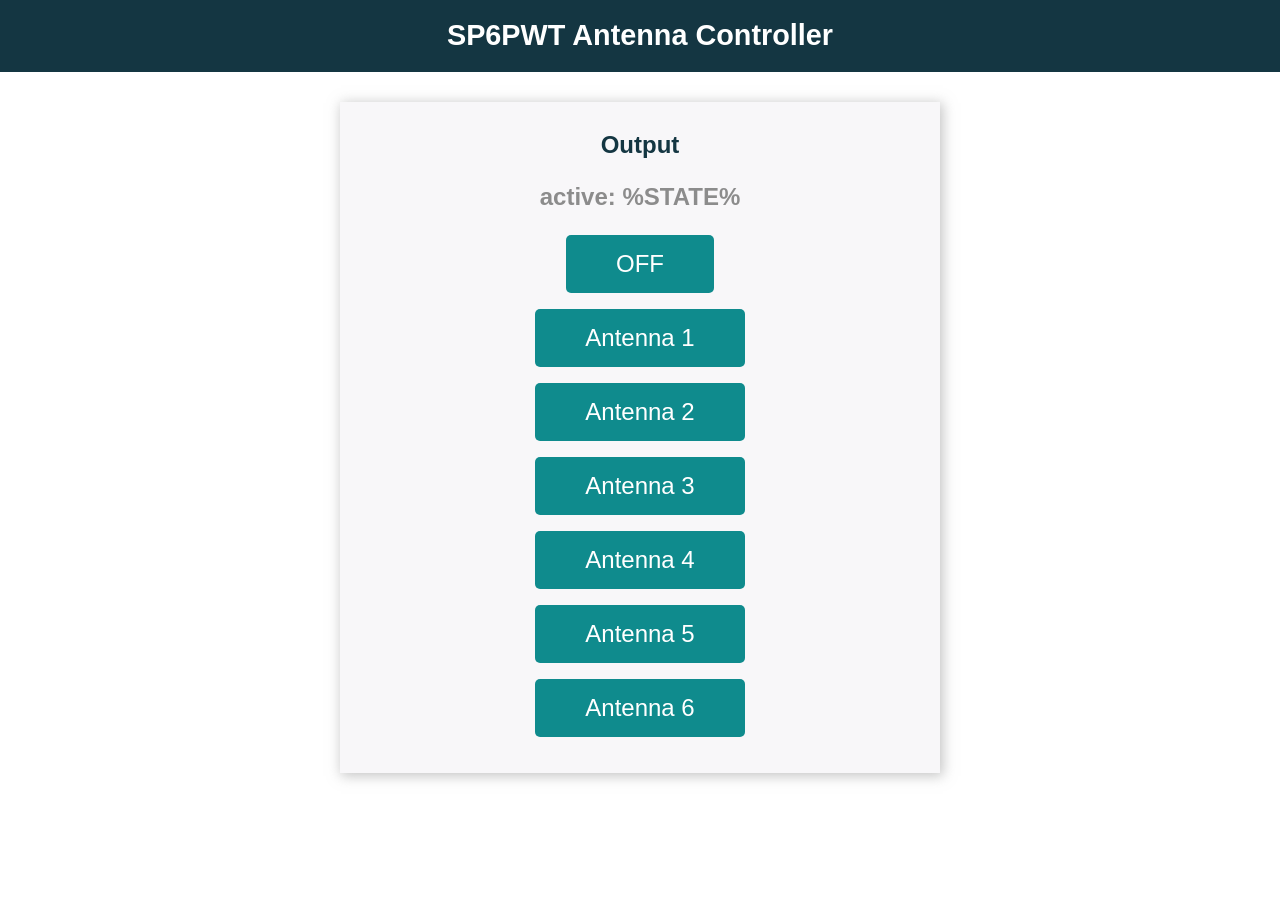
==== data/index.html @ 24edc4e6 "Web interface and Wifi Manager" ====
<!DOCTYPE HTML>
<html>
<head>
  <title>ESP Web Server</title>
  <meta name="viewport" content="width=device-width, initial-scale=1">
  <link rel="icon" href="data:,">
  <link rel="stylesheet" type="text/css" href="style.css">
<title>ESP Web Server</title>
<meta name="viewport" content="width=device-width, initial-scale=1">
<link rel="icon" href="data:,">
</head>
<body>
  <div class="topnav">
    <h1>SP6PWT Antenna Controller</h1>
  </div>
  <div class="content">
    <div class="card">
      <h2>Output</h2>
      <p class="state">active: <span id="state">%STATE%</span></p>
      <p><button onClick ="setAntenna(this)" id="button0" class="button">OFF</button></p>
      <p><button onClick ="setAntenna(this)" id="button1" class="button">Antenna 1</button></p>
      <p><button onClick ="setAntenna(this)" id="button2" class="button">Antenna 2</button></p>
      <p><button onClick ="setAntenna(this)" id="button3" class="button">Antenna 3</button></p>
      <p><button onClick ="setAntenna(this)" id="button4" class="button">Antenna 4</button></p>
      <p><button onClick ="setAntenna(this)" id="button5" class="button">Antenna 5</button></p>
      <p><button onClick ="setAntenna(this)" id="button6" class="button">Antenna 6</button></p>
    </div>
  </div>
<script>
  var gateway = `ws://${window.location.hostname}/ws`;
  var websocket;
  window.addEventListener('load', onLoad);
  function initWebSocket() {
    console.log('Trying to open a WebSocket connection...');
    websocket = new WebSocket(gateway);
    websocket.onopen    = onOpen;
    websocket.onclose   = onClose;
    websocket.onmessage = onMessage;
  }
  function onOpen(event) {
    console.log('Connection opened');
    getAntenna();
  }
  function onClose(event) {
    console.log('Connection closed');
    setTimeout(initWebSocket, 2000);
  }
  function onMessage(event) {
    console.log("onMessage: "+event.data);
    var buttonNumber;
    buttonNumber = event.data;
    document.getElementById('state').innerHTML = buttonNumber;
    updateColor(buttonNumber);
  }
  function onLoad(event) {
    initWebSocket();
  }

  function getAntenna(){
    websocket.send('getCurrentAntenna');
  }
  function updateColor(buttonNumber){
    for (var i = 0; i < 7; i++){
        if(i != buttonNumber)
        {
            document.getElementById("button"+i).style.backgroundColor = "#0f8b8d";
        }
        else
        {
            document.getElementById("button"+i).style.backgroundColor = "red";
        }
    }
  }
  function setAntenna(element){
    var buttonNumber = element.id.charAt(element.id.length-1);
    websocket.send(buttonNumber);
    updateColor(buttonNumber);
    console.log(buttonNumber);
    
    //document.getElementById('state').innerHTML = "Antenna "+buttonNumber;
  }
</script>
</body>
</html>
---- data/style.css ----
html {
    font-family: Arial, Helvetica, sans-serif;
    text-align: center;
}
h1 {
    font-size: 1.8rem;
    color: white;
}
h2{
    font-size: 1.5rem;
    font-weight: bold;
    color: #143642;
}
.topnav {
    overflow: hidden;
    background-color: #143642;
}
body {
    margin: 0;
}
.content {
    padding: 30px;
    max-width: 600px;
    margin: 0 auto;
}
.card {
    background-color: #F8F7F9;;
    box-shadow: 2px 2px 12px 1px rgba(140,140,140,.5);
    padding-top:10px;
    padding-bottom:20px;
}
.button {
    padding: 15px 50px;
    font-size: 24px;
    text-align: center;
    outline: none;
    color: #fff;
    background-color: #0f8b8d;
    border: none;
    border-radius: 5px;
    -webkit-touch-callout: none;
    -webkit-user-select: none;
    -khtml-user-select: none;
    -moz-user-select: none;
    -ms-user-select: none;
    user-select: none;
    -webkit-tap-highlight-color: rgba(0,0,0,0);
}
   /*.button:hover {background-color: #0f8b8d}*/
.button:active {
     background-color: #0f8b8d;
     box-shadow: 2 2px #CDCDCD;
     transform: translateY(2px);
}
.state {
     font-size: 1.5rem;
     color:#8c8c8c;
     font-weight: bold;
}
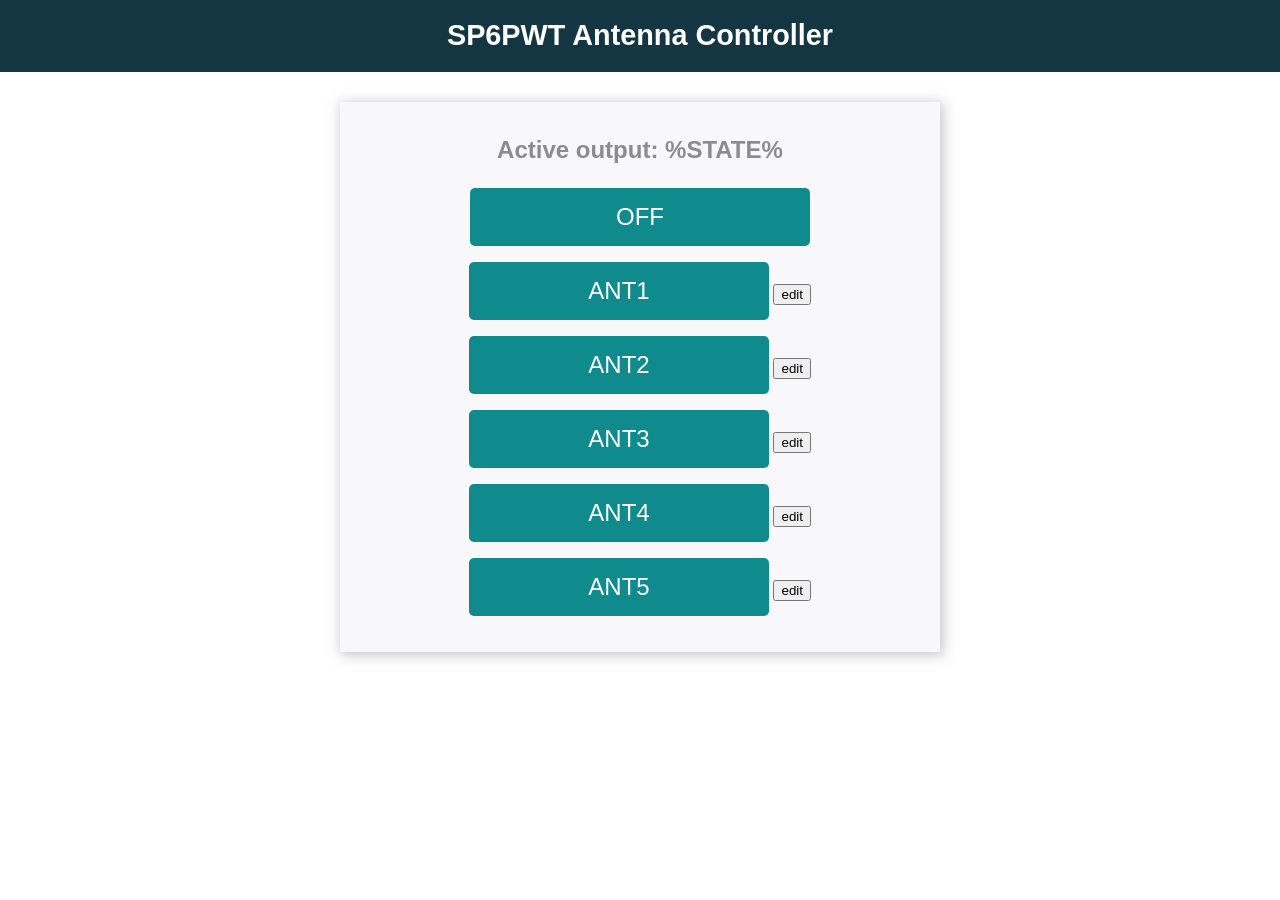
==== commit 81cb107b: "Antennas names are loading from config.txt. Prompt for name change created. TODO: Modify websocket c" ====
--- a/data/index.html
+++ b/data/index.html
@@ -15,15 +15,13 @@
   </div>
   <div class="content">
     <div class="card">
-      <h2>Output</h2>
-      <p class="state">active: <span id="state">%STATE%</span></p>
-      <p><button onClick ="setAntenna(this)" id="button0" class="button">OFF</button></p>
-      <p><button onClick ="setAntenna(this)" id="button1" class="button">Antenna 1</button></p>
-      <p><button onClick ="setAntenna(this)" id="button2" class="button">Antenna 2</button></p>
-      <p><button onClick ="setAntenna(this)" id="button3" class="button">Antenna 3</button></p>
-      <p><button onClick ="setAntenna(this)" id="button4" class="button">Antenna 4</button></p>
-      <p><button onClick ="setAntenna(this)" id="button5" class="button">Antenna 5</button></p>
-      <p><button onClick ="setAntenna(this)" id="button6" class="button">Antenna 6</button></p>
+      <p class="state">Active output: <span id="state">%STATE%</span></p>
+      <p><button onClick ="setAntenna(this)" id="button0" class="button-ant button-off">OFF</button></p>
+      <p><button onClick ="setAntenna(this)" id="button1" class="button-ant">ANT1</button> <button onclick="edit(this)" id="edit1" class="button">edit</button></p>
+      <p><button onClick ="setAntenna(this)" id="button2" class="button-ant">ANT2</button> <button onclick="edit(this)" id="edit2" class="button">edit</button></p>
+      <p><button onClick ="setAntenna(this)" id="button3" class="button-ant">ANT3</button> <button onclick="edit(this)" id="edit3" class="button">edit</button></p>
+      <p><button onClick ="setAntenna(this)" id="button4" class="button-ant">ANT4</button> <button onclick="edit(this)" id="edit4" class="button">edit</button></p>
+      <p><button onClick ="setAntenna(this)" id="button5" class="button-ant">ANT5</button> <button onclick="edit(this)" id="edit5" class="button">edit</button></p>
     </div>
   </div>
 <script>
@@ -39,7 +37,8 @@
   }
   function onOpen(event) {
     console.log('Connection opened');
-    getAntenna();
+    websocket.send('getNames');
+    websocket.send('getCurrentAntenna');
   }
   function onClose(event) {
     console.log('Connection closed');
@@ -47,20 +46,27 @@
   }
   function onMessage(event) {
     console.log("onMessage: "+event.data);
-    var buttonNumber;
-    buttonNumber = event.data;
-    document.getElementById('state').innerHTML = buttonNumber;
-    updateColor(buttonNumber);
+    let jsonData = JSON.parse(event.data);
+    if (jsonData.hasOwnProperty("ant")) { 
+      var buttonNumber;
+      buttonNumber = jsonData.ant;
+      document.getElementById('state').innerHTML = buttonNumber;
+      updateColor(buttonNumber);
+    }
+    else {
+      let buttons = document.getElementsByClassName("button-ant");
+      for (let i = 1; i < buttons.length; i++) {
+        let button = buttons[i];
+        button.innerHTML = jsonData[i-1];
+      }
+    }
   }
   function onLoad(event) {
     initWebSocket();
   }
 
-  function getAntenna(){
-    websocket.send('getCurrentAntenna');
-  }
   function updateColor(buttonNumber){
-    for (var i = 0; i < 7; i++){
+    for (var i = 0; i < 6; i++){
         if(i != buttonNumber)
         {
             document.getElementById("button"+i).style.backgroundColor = "#0f8b8d";
@@ -75,9 +81,24 @@
     var buttonNumber = element.id.charAt(element.id.length-1);
     websocket.send(buttonNumber);
     updateColor(buttonNumber);
-    console.log(buttonNumber);
+    console.log("set antenna: " +buttonNumber);
     
     //document.getElementById('state').innerHTML = "Antenna "+buttonNumber;
+  }
+
+  function edit(element) {
+    var buttonNumber = element.id.charAt(element.id.length-1);
+    var name = prompt("Nowa nazwa (bez polskich znakow):", "");
+
+    if (name != null) {
+      console.log(buttonNumber + " New name: " + name);
+      const nameJson = {
+        button: name
+      };
+      websocket.send(JSON.stringify(nameJson));
+    } else { 
+      console.log("No new name.");
+    }
   }
 </script>
 </body>
--- a/data/style.css
+++ b/data/style.css
@@ -29,8 +29,9 @@
     padding-top:10px;
     padding-bottom:20px;
 }
-.button {
-    padding: 15px 50px;
+.button-ant {
+    padding: 15px 0px;
+    width: 300px;
     font-size: 24px;
     text-align: center;
     outline: none;
@@ -47,10 +48,13 @@
     -webkit-tap-highlight-color: rgba(0,0,0,0);
 }
    /*.button:hover {background-color: #0f8b8d}*/
-.button:active {
+.button-ant:active {
      background-color: #0f8b8d;
      box-shadow: 2 2px #CDCDCD;
      transform: translateY(2px);
+}
+.button-off {
+    width: 340px !important;
 }
 .state {
      font-size: 1.5rem;
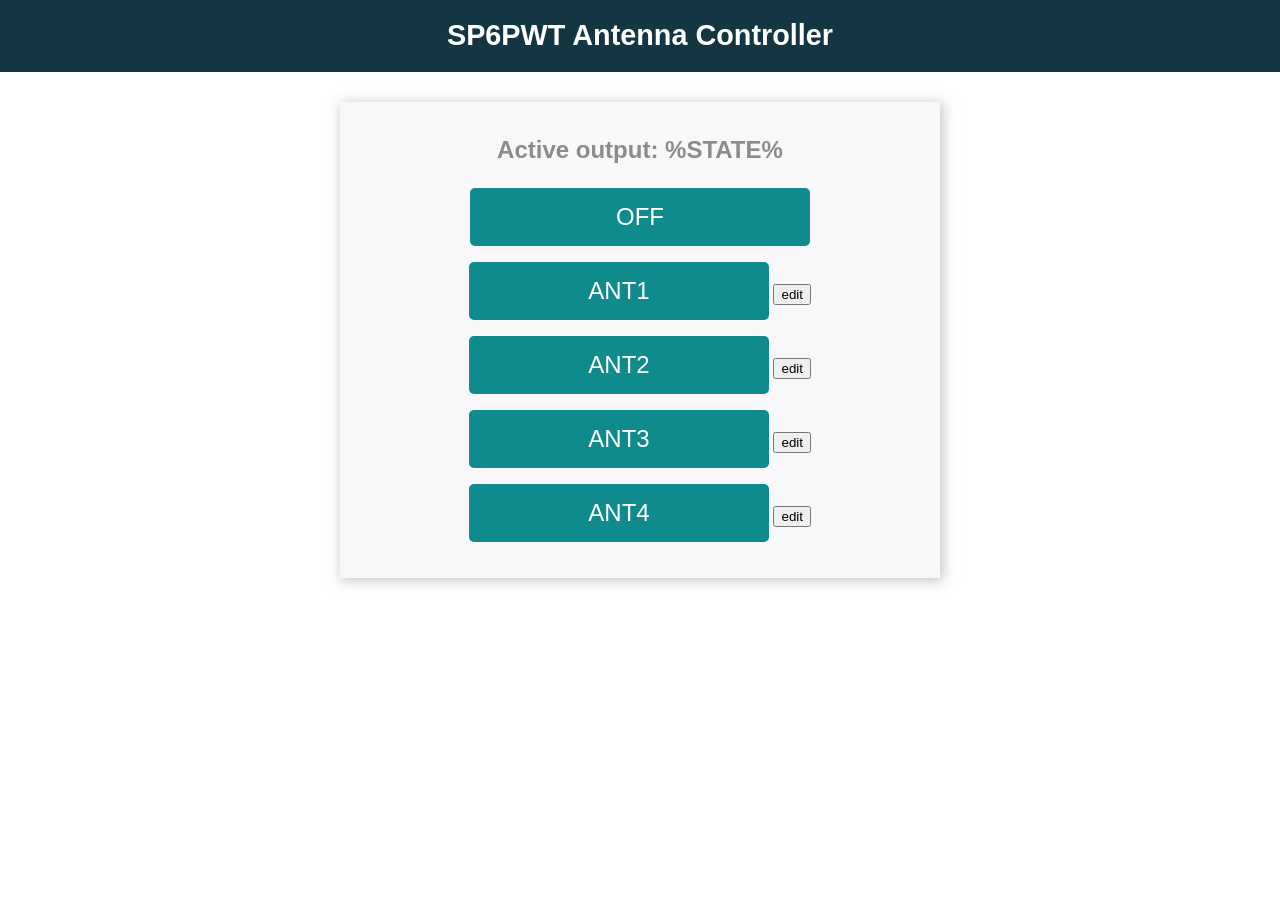
==== commit 732a32aa: "Add reset and reduce antennas to 4" ====
--- a/data/index.html
+++ b/data/index.html
@@ -21,7 +21,6 @@
       <p><button onClick ="setAntenna(this)" id="button2" class="button-ant">ANT2</button> <button onclick="edit(this)" id="edit2" class="button">edit</button></p>
       <p><button onClick ="setAntenna(this)" id="button3" class="button-ant">ANT3</button> <button onclick="edit(this)" id="edit3" class="button">edit</button></p>
       <p><button onClick ="setAntenna(this)" id="button4" class="button-ant">ANT4</button> <button onclick="edit(this)" id="edit4" class="button">edit</button></p>
-      <p><button onClick ="setAntenna(this)" id="button5" class="button-ant">ANT5</button> <button onclick="edit(this)" id="edit5" class="button">edit</button></p>
     </div>
   </div>
 <script>
@@ -66,7 +65,7 @@
   }
 
   function updateColor(buttonNumber){
-    for (var i = 0; i < 6; i++){
+    for (var i = 0; i < 5; i++){
         if(i != buttonNumber)
         {
             document.getElementById("button"+i).style.backgroundColor = "#0f8b8d";
@@ -82,7 +81,7 @@
     websocket.send(buttonNumber);
     updateColor(buttonNumber);
     console.log("set antenna: " +buttonNumber);
-    
+
     //document.getElementById('state').innerHTML = "Antenna "+buttonNumber;
   }
 
@@ -91,12 +90,13 @@
     var name = prompt("Nowa nazwa (bez polskich znakow):", "");
 
     if (name != null) {
-      console.log(buttonNumber + " New name: " + name);
-      const nameJson = {
-        button: name
-      };
-      websocket.send(JSON.stringify(nameJson));
-    } else { 
+      console.log("new," + buttonNumber + "," + name);
+      // const nameJson = {
+      //   button: name
+      // };
+      //websocket.send(JSON.stringify(nameJson));
+      websocket.send("new," + buttonNumber + "," + name);
+    } else {
       console.log("No new name.");
     }
   }
